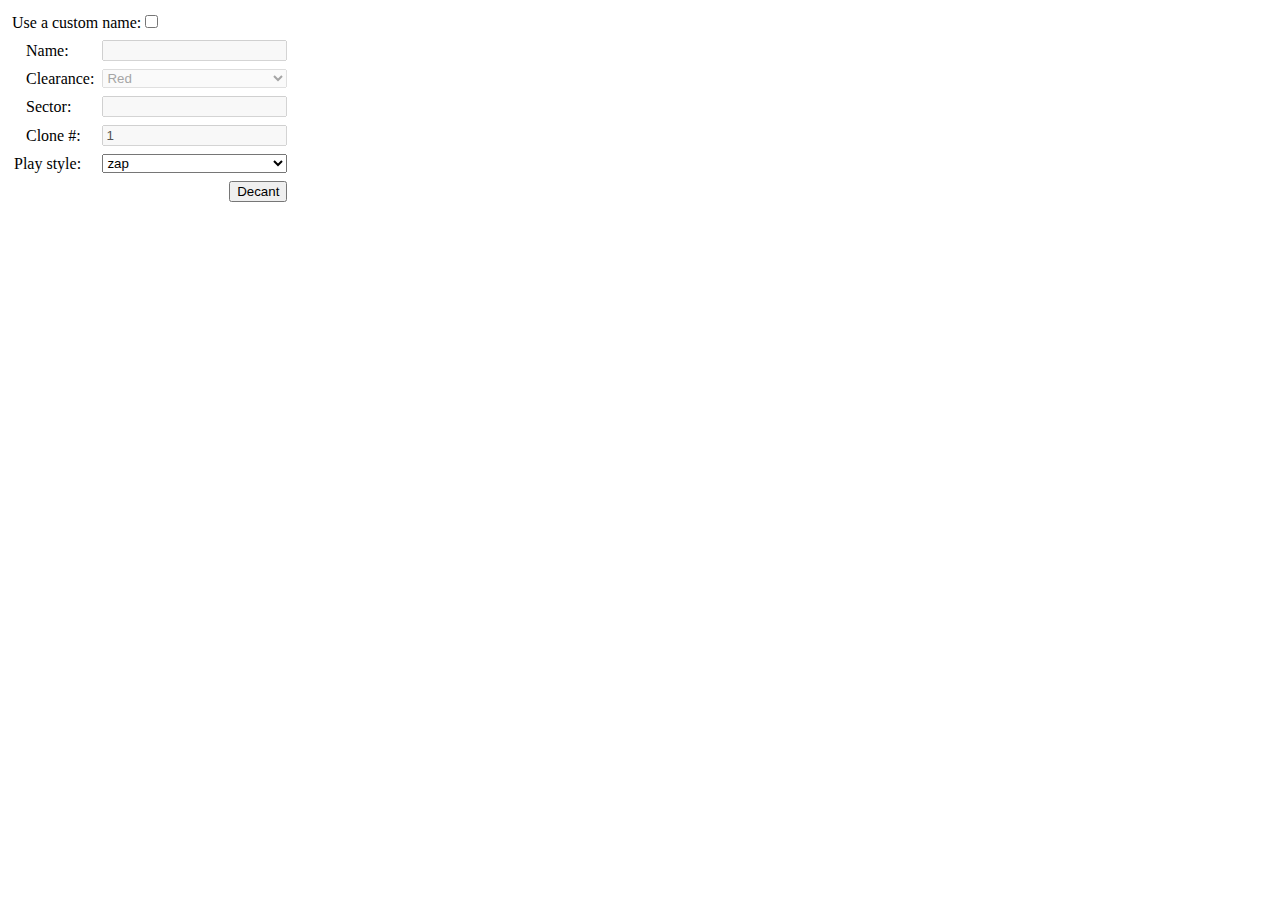
==== chargen.html @ dd0811c4 "chargen.html:  * add HTML form allowing the user to specify the style of    play and char name" ====
<!DOCTYPE HTML PUBLIC "-//W3C//DTD HTML 4.01 Transitional//EN" "http://www.w3.org/TR/html4/loose.dtd">
<html>
	<head>
	<!-- This should work in even the shittiest of UAs -->
	<!-- This is also kind of ugly, but it works -->
		<title>Paranoia Character Generator</title>
		<script type="text/javascript">
		function toggleidstuff() {
			var form = document.getElementById('theform');
			var checkbox = document.getElementById('customid');
			for (i = 0; i < form.elements.length; ++i) {
				var item = form.elements.item(i);
				if (item.id != 'customid' && item.id != 'style' && item.value != 'Decant') {
					item.disabled = !checkbox.checked;
				}
			}
		}
		</script>
		<style type="text/css">
			form, caption, body, td, tr, table {
				padding: 0;
				margin: 0;
			}
			body {
				padding: 12px;
			}
			
			caption {
				padding-bottom: 6px;
				text-align: left;
			}
			select {
				width: 100%;
			}
			table {
				padding-top: 6px;
			}
			td {
				padding-right: 6px;
				padding-bottom: 6px;
			}
		</style>
	</head>
	<body>
		<form action="http://kenada.polyatomic.org/cgi-bin/chargen-pdf.py" id="theform" name="theform" method="get">
		<label>Use a custom name:</label><input id="customid" name="customid" onclick="toggleidstuff()" style="padding-left: 6px;" type="checkbox">
		<table>
			<tr>
				<td style="padding-left: 12px;"><label>Name:</label></td><td><input name="customname" type="text"></td>
			</tr>
			<tr>
				<td style="padding-left: 12px;"><label>Clearance:</label></td><td><select name="clearance">
<!--				<option value="">Infrared</option> -->
				<option value="R">Red</option>
				<option value="O">Orange</option>
				<option value="Y">Yellow</option>
				<option value="G">Green</option>
				<option value="B">Blue</option>
				<option value="I">Indigo</option>
				<option value="V">Violet</option>
<!--				<option value="">Ultraviolet</option> -->
			</select></td>
			</tr>
			<tr>
				<td style="padding-left: 12px;"><label>Sector:</label></td><td><input maxlength="3" name="sector" type="text"></td>
			</tr>
			
			<tr><td style="padding-left: 12px;"><label>Clone #:</label></td><td><input name="cloneno" type="text" value="1"></td></tr>
			<tr><td style="padding-left: 0;">Play style:</td><td><select id="style" name="style">
				<option>classic</option>
				<option>straight</option>
				<option selected>zap</option>
			</select></td></tr>
			<tr><td></td><td align="right"><input type="submit" value="Decant"></td></tr>
			</table>
		</form>
	<script type="text/javascript">
		toggleidstuff();
	</script>
	</body>
</html>
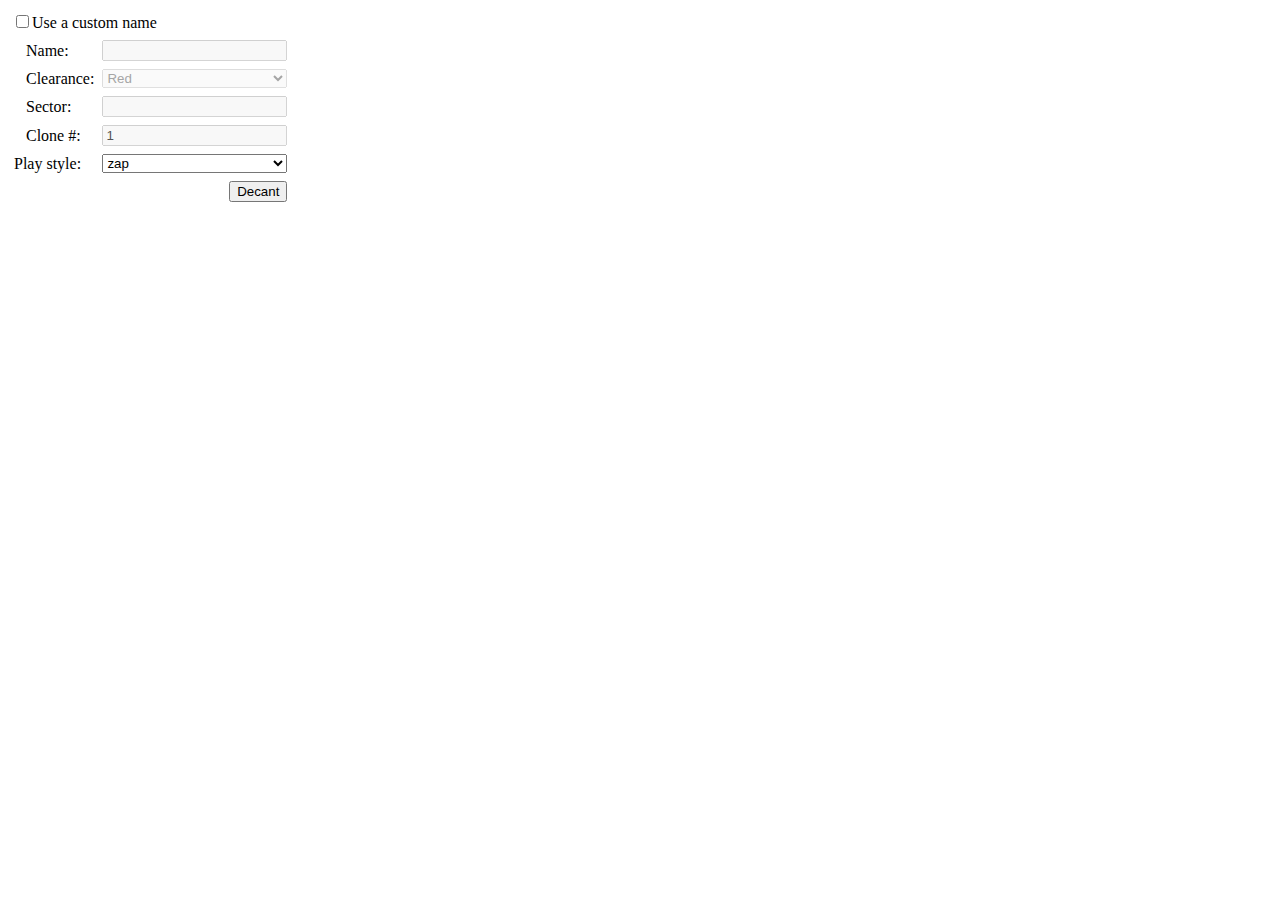
==== commit fe1e095a: "chargen.html:  * Fix ordering of checkbox and its label." ====
--- a/chargen.html
+++ b/chargen.html
@@ -42,8 +42,8 @@
 		</style>
 	</head>
 	<body>
-		<form action="http://kenada.polyatomic.org/cgi-bin/chargen-pdf.py" id="theform" name="theform" method="get">
-		<label>Use a custom name:</label><input id="customid" name="customid" onclick="toggleidstuff()" style="padding-left: 6px;" type="checkbox">
+		<form action="cgi-bin/chargen-pdf.py" id="theform" name="theform" method="get">
+		<input id="customid" name="customid" onclick="toggleidstuff()" style="padding-left: 6px;" type="checkbox"><label>Use a custom name</label>
 		<table>
 			<tr>
 				<td style="padding-left: 12px;"><label>Name:</label></td><td><input name="customname" type="text"></td>
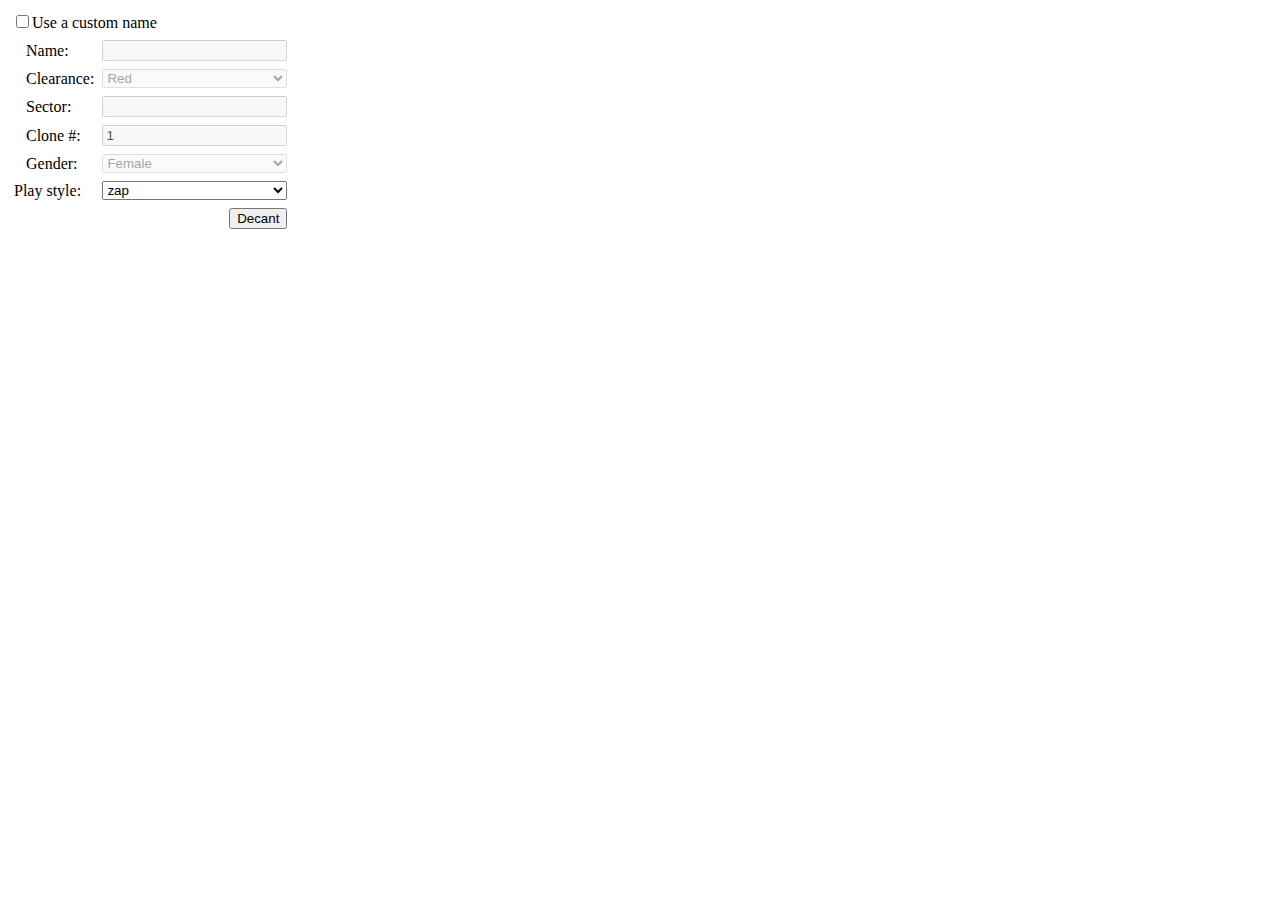
==== commit eb082b7d: "fixed bug with weighted choice in utils" ====
--- a/chargen.html
+++ b/chargen.html
@@ -66,6 +66,14 @@
 			</tr>
 			
 			<tr><td style="padding-left: 12px;"><label>Clone #:</label></td><td><input name="cloneno" type="text" value="1"></td></tr>
+			<tr>
+				<td style="padding-left: 12px;"><label>Gender:</label></td><td><select name="gender">
+				<option value="Female">Female</option>
+				<option value="Male">Male</option>
+				<option value="Other">Other</option>
+				</select></td>
+			</tr>
+
 			<tr><td style="padding-left: 0;">Play style:</td><td><select id="style" name="style">
 				<option>classic</option>
 				<option>straight</option>
